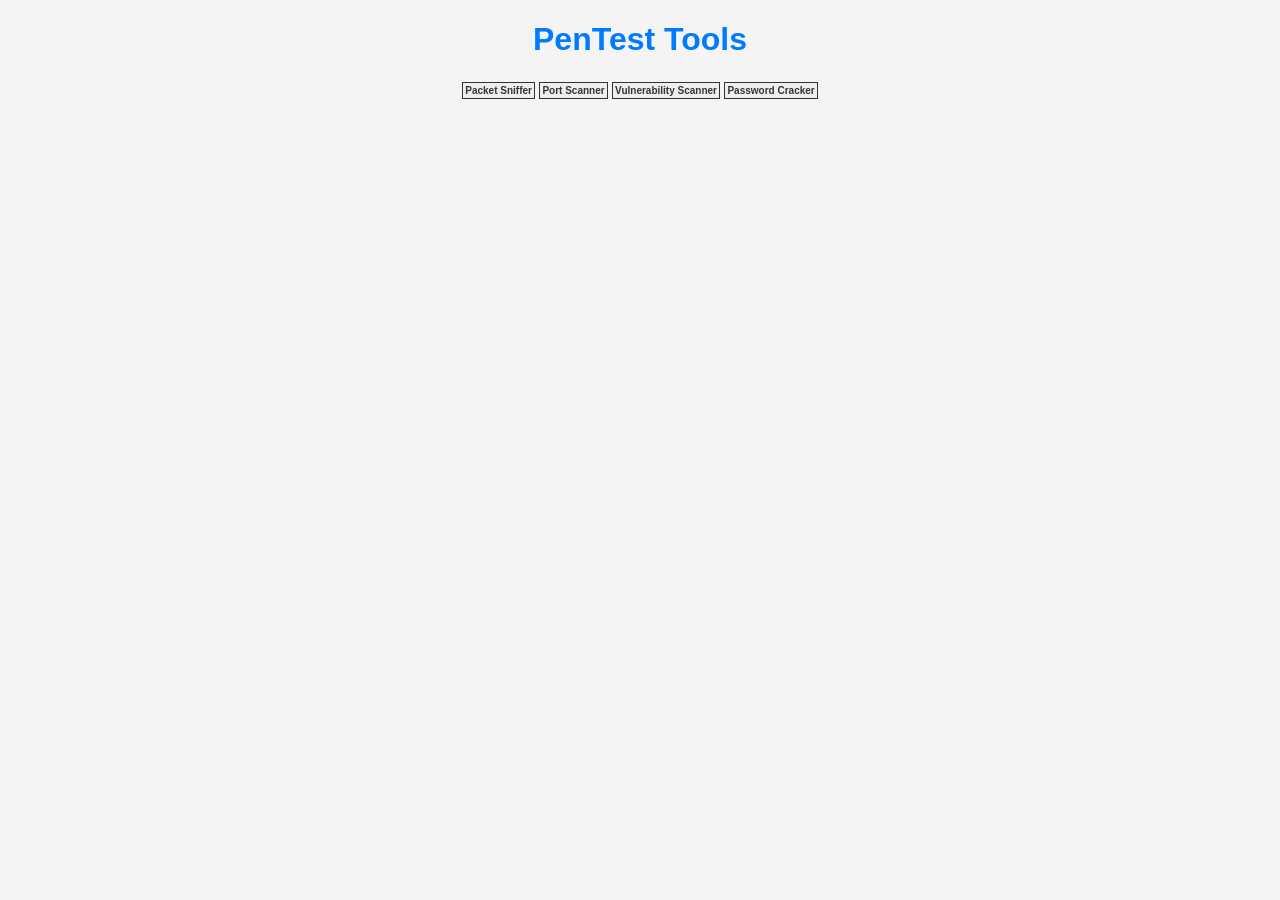
==== templates/index.html @ b4acba77 "Initial commit" ====
<!DOCTYPE html>
<html lang="en">
  <head>
    <meta charset="UTF-8" />
    <meta name="viewport" content="width=device-width, initial-scale=1.0" />
    <title>PenTest Tools</title>
    <link rel="stylesheet" href="../static/css/style.css">
  </head>
  <body>
    <h1>PenTest Tools</h1>
    <div class="button-container">
      <a href="/packet_sniffer" class="btn">Packet Sniffer</a>
      <a href="/port_scanner" class="btn">Port Scanner</a>
      <a href="/vulnerability_scanner" class="btn">Vulnerability Scanner</a>
      <a href="/password_cracker" class="btn">Password Cracker</a>
    </div>
  </body>
</html>
---- static/css/style.css ----
body {
    font-family: Arial, sans-serif;
    text-align: center;
    background-color: #f4f4f4;
}

h1 {
    color: #007BFF;
}

a{
    font: bold 10px Arial;
    text-decoration: none;
    background-color: #EEEEEE;
    color: #333333;
    padding: 2px;
    border: 1px solid #333333;

  }
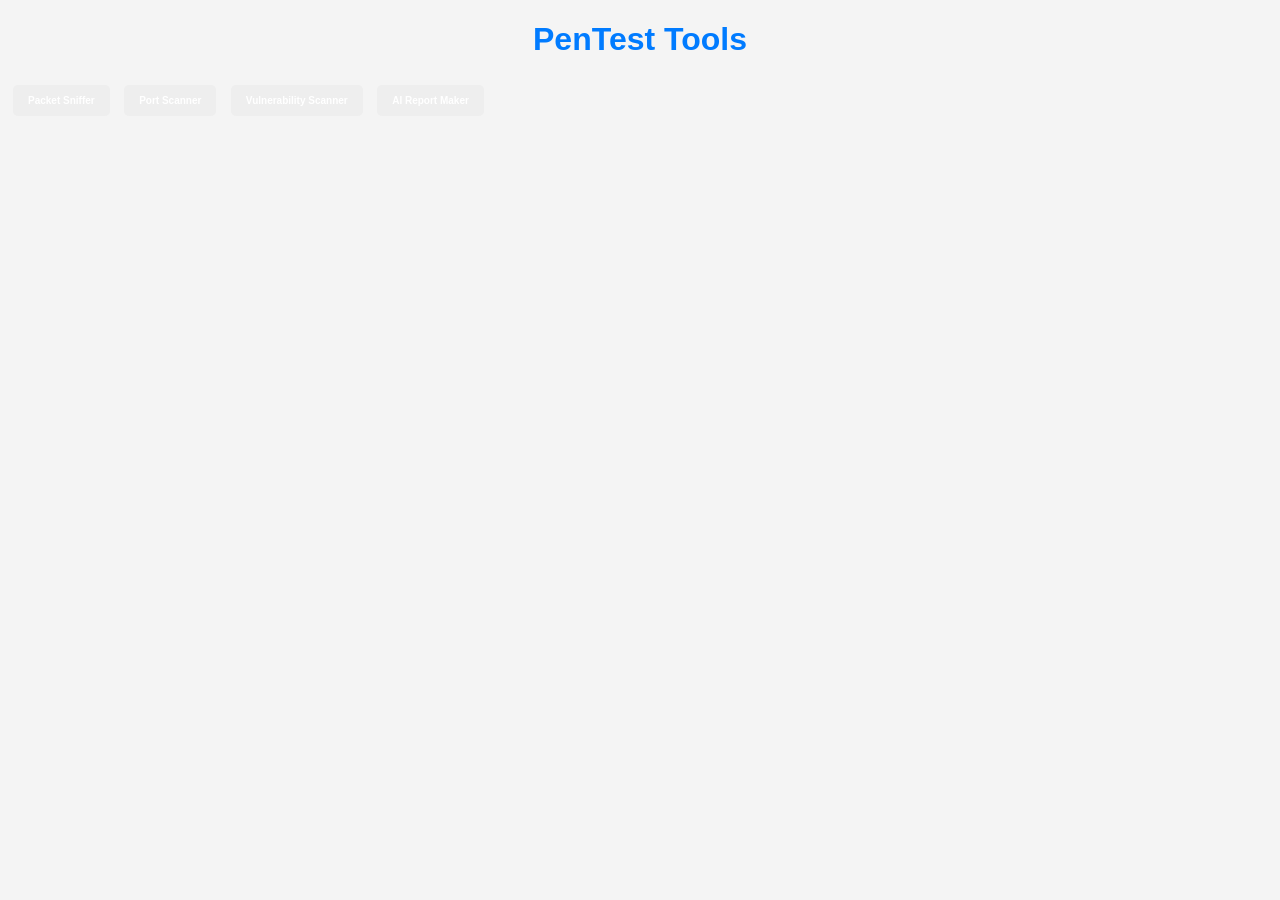
==== commit dd31e2bf: "change password_cracker references" ====
--- a/templates/index.html
+++ b/templates/index.html
@@ -12,7 +12,7 @@
       <a href="/packet_sniffer" class="btn">Packet Sniffer</a>
       <a href="/port_scanner" class="btn">Port Scanner</a>
       <a href="/vulnerability_scanner" class="btn">Vulnerability Scanner</a>
-      <a href="/password_cracker" class="btn">Password Cracker</a>
+      <a href="/reporting" class="btn">AI Report Maker</a>
     </div>
   </body>
 </html>
--- a/static/css/style.css
+++ b/static/css/style.css
@@ -17,3 +17,49 @@
     border: 1px solid #333333;
 
   }
+  
+.container {
+    max-width: 600px;
+    margin: auto;
+}
+
+.output-box {
+    background: #dcdcdc;
+    height: 250px;
+    overflow-y: auto;
+    padding: 10px;
+    margin-bottom: 15px;
+    border-radius: 10px;
+    text-align: left;
+    scroll-behavior: smooth;
+}
+
+.output-box ul {
+    list-style-type: disc;
+    padding-left: 20px;
+    margin: 0;
+    font-size: 12px;
+}
+
+.output-box li {
+    margin-bottom: 5px;
+}
+
+.btn {
+    padding: 10px 15px;
+    border: none;
+    border-radius: 5px;
+    color: white;
+    cursor: pointer;
+    margin: 5px;
+    display: inline-block;
+    text-align: left;
+}
+
+.button-container {
+    text-align: left;
+    margin-bottom: 15px;
+}
+
+.start-btn { background: #4CAF50; }
+.stop-btn { background: #d9534f; }
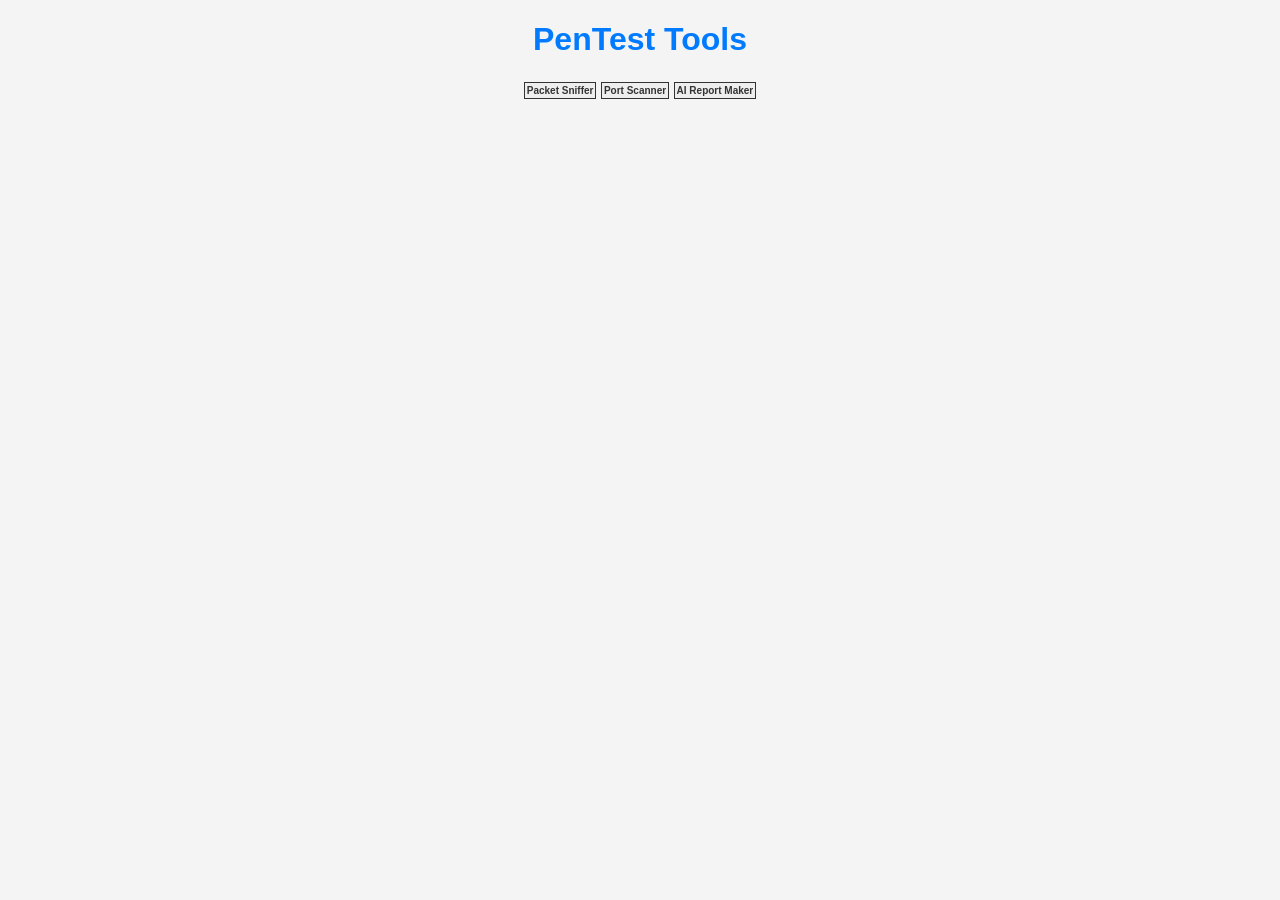
==== commit 59337819: "removed the button to vulnerability scanner since charles never implemented it in flask" ====
--- a/templates/index.html
+++ b/templates/index.html
@@ -11,7 +11,6 @@
     <div class="button-container">
       <a href="/packet_sniffer" class="btn">Packet Sniffer</a>
       <a href="/port_scanner" class="btn">Port Scanner</a>
-      <a href="/vulnerability_scanner" class="btn">Vulnerability Scanner</a>
       <a href="/reporting" class="btn">AI Report Maker</a>
     </div>
   </body>
--- a/static/css/style.css
+++ b/static/css/style.css
@@ -16,50 +16,4 @@
     padding: 2px;
     border: 1px solid #333333;
 
-  }
-  
-.container {
-    max-width: 600px;
-    margin: auto;
-}
-
-.output-box {
-    background: #dcdcdc;
-    height: 250px;
-    overflow-y: auto;
-    padding: 10px;
-    margin-bottom: 15px;
-    border-radius: 10px;
-    text-align: left;
-    scroll-behavior: smooth;
-}
-
-.output-box ul {
-    list-style-type: disc;
-    padding-left: 20px;
-    margin: 0;
-    font-size: 12px;
-}
-
-.output-box li {
-    margin-bottom: 5px;
-}
-
-.btn {
-    padding: 10px 15px;
-    border: none;
-    border-radius: 5px;
-    color: white;
-    cursor: pointer;
-    margin: 5px;
-    display: inline-block;
-    text-align: left;
-}
-
-.button-container {
-    text-align: left;
-    margin-bottom: 15px;
-}
-
-.start-btn { background: #4CAF50; }
-.stop-btn { background: #d9534f; }+  }
